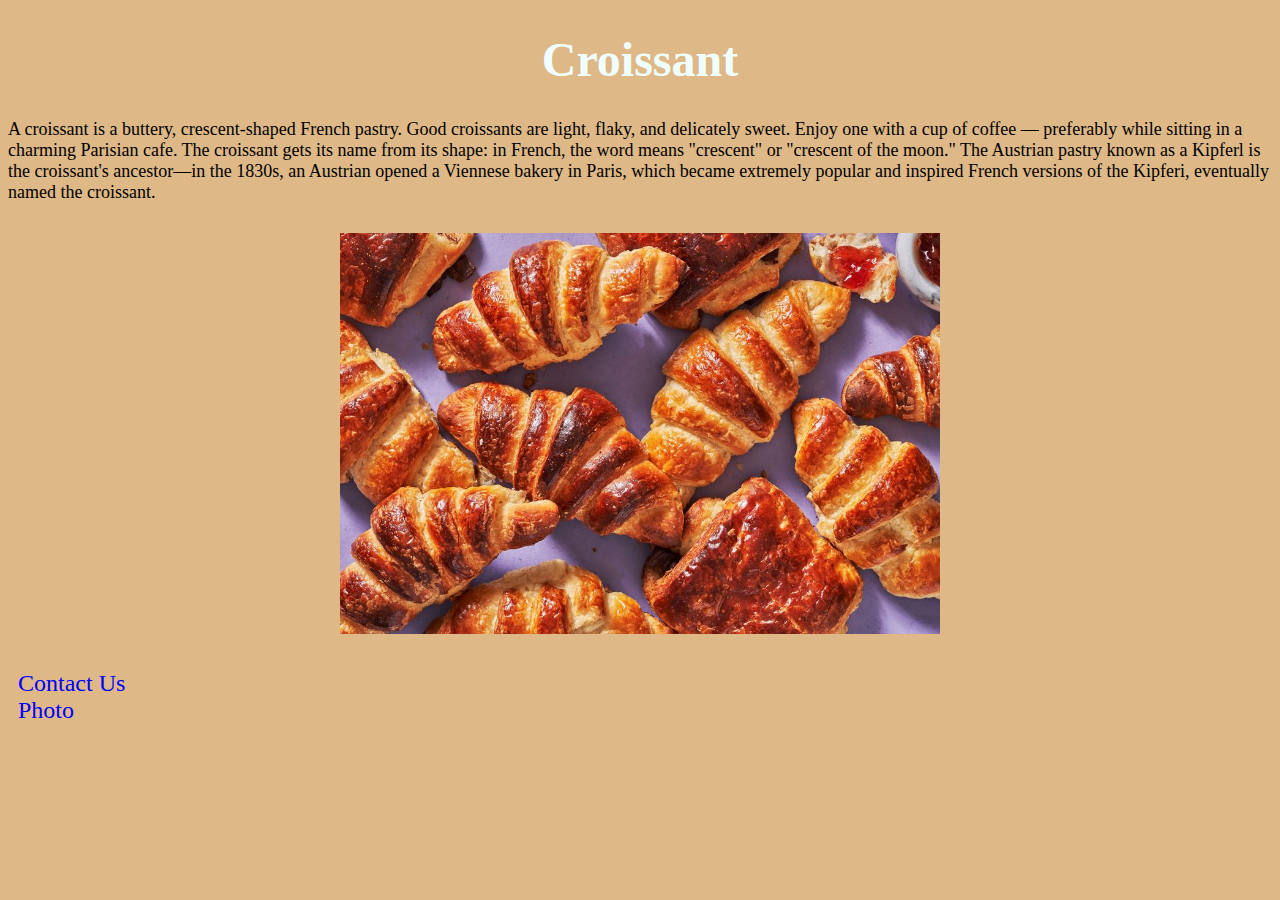
==== index.html @ 6dfd21a1 "A project is created" ====
<!DOCTYPE html>
<html lang="en">
  <head>
    <meta charset="UTF-8" />
    <meta http-equiv="X-UA-Compatible" content="IE=edge" />
    <meta name="viewport" content="width=device-width, initial-scale=1.0" />
    <link rel="stylesheet" href="/style/styles.css" />
    <title>Croissant</title>
  </head>
  <body>
    <h1>Croissant</h1>
    <div class="container">
      <p>  A croissant is a buttery, crescent-shaped French pastry. Good croissants
      are light, flaky, and delicately sweet. Enjoy one with a cup of coffee —
      preferably while sitting in a charming Parisian cafe. The croissant gets
      its name from its shape: in French, the word means "crescent" or "crescent
      of the moon." The Austrian pastry known as a Kipferl is the croissant's
      ancestor—in the 1830s, an Austrian opened a Viennese bakery in Paris,
      which became extremely popular and inspired French versions of the
      Kipferi, eventually named the croissant.
    </p>
    </div>
    
    
    <img src="/images/croissants_2.jpg" alt="" />
    <br />
    <br />
    <div class="container">
    <a href="/contact.html">Contact Us</a>
    <br />
    <a href="/photo.html">Photo</a>
    </div>
  </body>
</html>
---- style/styles.css ----
img {
  width: 600px;
  display: block;
  margin: auto;
  margin-top: 30px;
  }

a {
  text-decoration: none;
  color: blue;
  padding: 10px;
  font-size: 24px;
}

h1 {
  text-align: center;
  font-size: 48px;
  color: azure;
}
body {
  background: burlywood;
}
p {
  font-size: 18px;
}
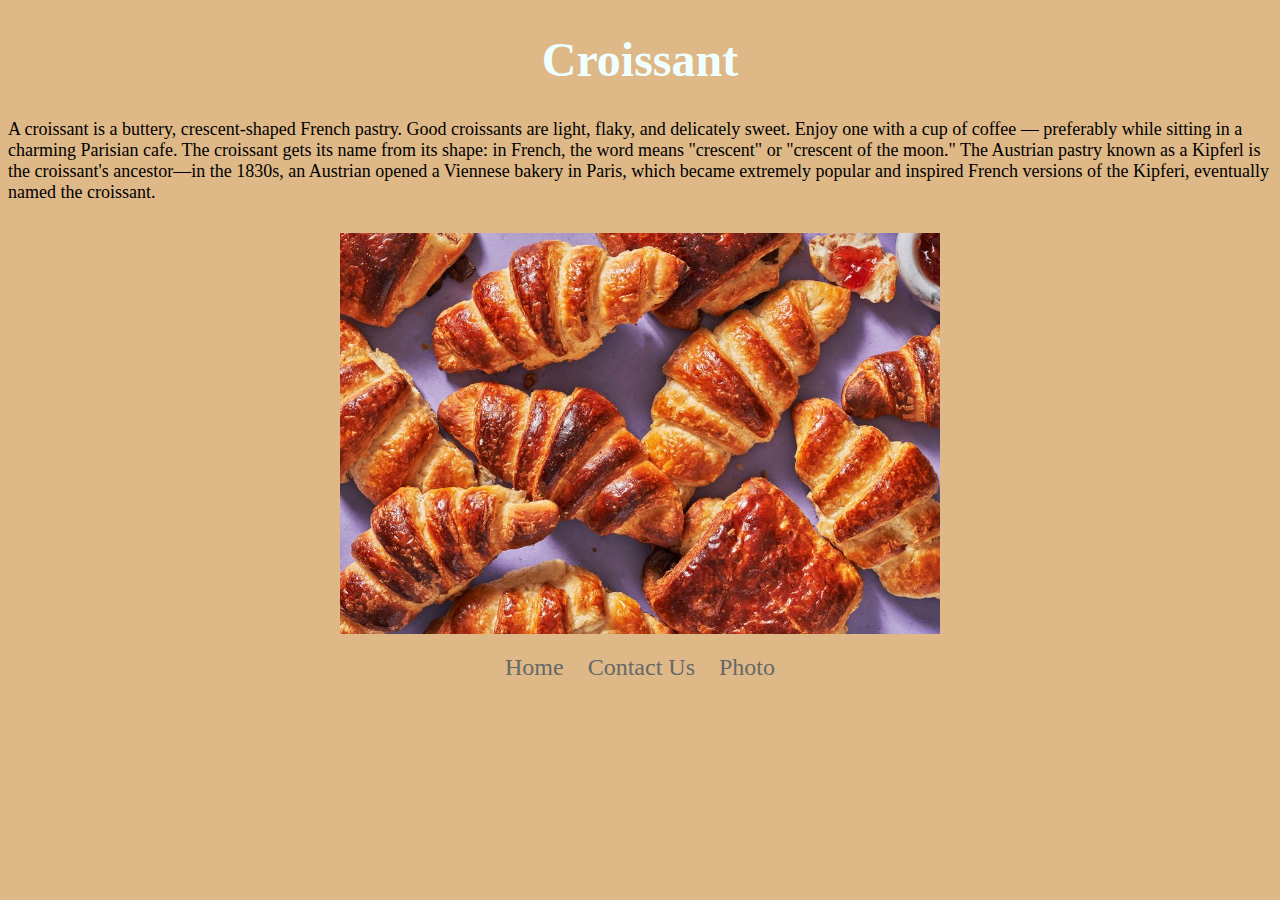
==== commit 81fd3085: "Footer added" ====
--- a/index.html
+++ b/index.html
@@ -19,16 +19,12 @@
       which became extremely popular and inspired French versions of the
       Kipferi, eventually named the croissant.
     </p>
-    </div>
-    
     
     <img src="/images/croissants_2.jpg" alt="" />
-    <br />
-    <br />
-    <div class="container">
-    <a href="/contact.html">Contact Us</a>
-    <br />
-    <a href="/photo.html">Photo</a>
-    </div>
+    <footer>
+    <a href="/">Home</a>
+    <a href="/contact.html"> Contact Us</a>
+    <a href="/photo.html"> Photo</a>
+    </footer>
   </body>
 </html>
--- a/style/styles.css
+++ b/style/styles.css
@@ -3,12 +3,16 @@
   display: block;
   margin: auto;
   margin-top: 30px;
-  }
+}
+footer{
+  text-align: center;
+  margin: 20px;
+}
 
-a {
+footer a {
+  margin: 0 10px;
   text-decoration: none;
-  color: blue;
-  padding: 10px;
+  color: rgb(102, 104, 104);
   font-size: 24px;
 }
 
@@ -23,4 +27,3 @@
 p {
   font-size: 18px;
 }
-
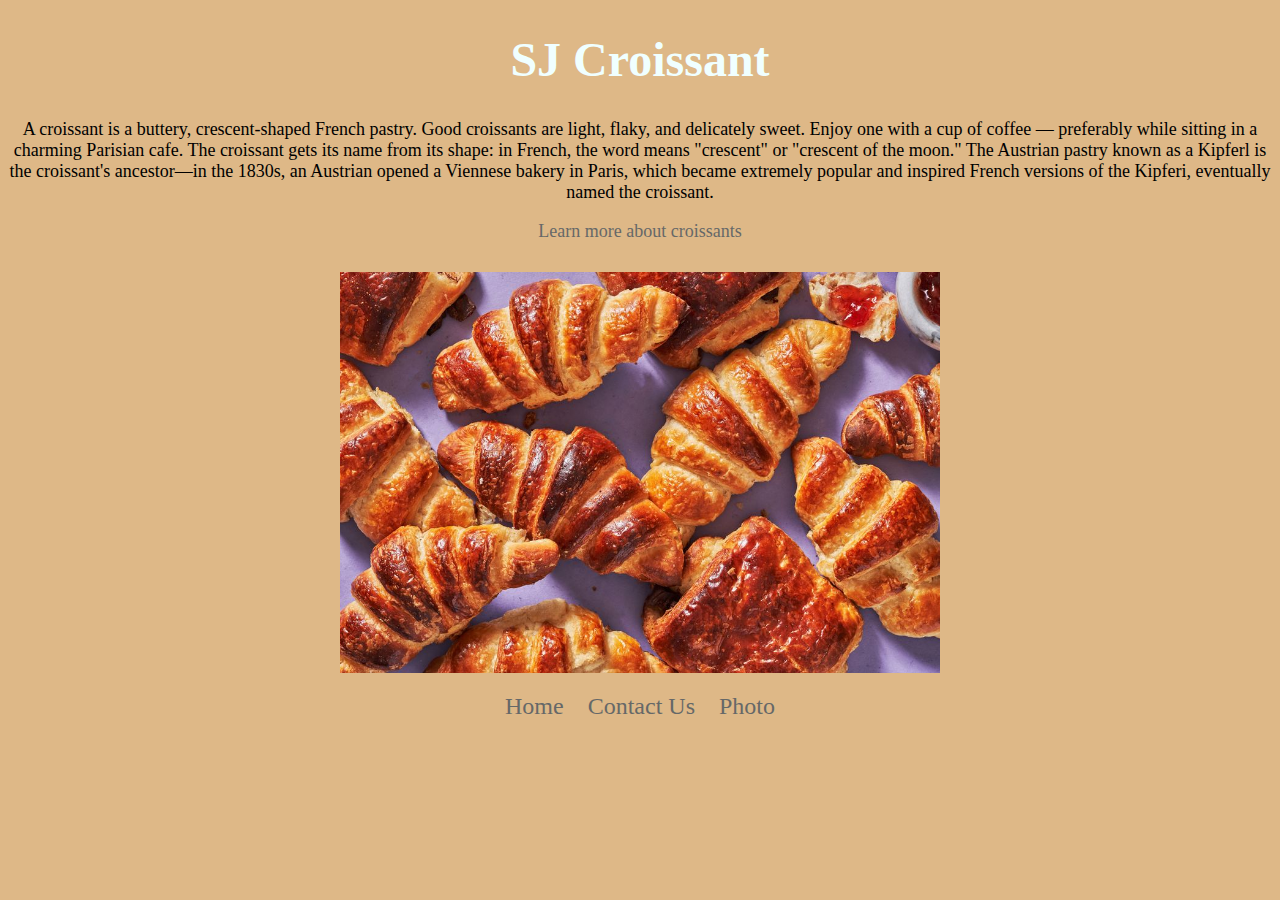
==== commit 84a06486: "seo added" ====
--- a/index.html
+++ b/index.html
@@ -5,10 +5,10 @@
     <meta http-equiv="X-UA-Compatible" content="IE=edge" />
     <meta name="viewport" content="width=device-width, initial-scale=1.0" />
     <link rel="stylesheet" href="/style/styles.css" />
-    <title>Croissant</title>
+    <title>SJ Croissant</title>
   </head>
   <body>
-    <h1>Croissant</h1>
+    <h1>SJ Croissant</h1>
     <div class="container">
       <p>  A croissant is a buttery, crescent-shaped French pastry. Good croissants
       are light, flaky, and delicately sweet. Enjoy one with a cup of coffee —
@@ -19,6 +19,9 @@
       which became extremely popular and inspired French versions of the
       Kipferi, eventually named the croissant.
     </p>
+    <p>
+      <a class="wiki" target="blank" href="https://en.wikipedia.org/wiki/Croissant">Learn more about croissants</a>
+    </p>
     
     <img src="/images/croissants_2.jpg" alt="" />
     <footer>
--- a/style/styles.css
+++ b/style/styles.css
@@ -4,7 +4,7 @@
   margin: auto;
   margin-top: 30px;
 }
-footer{
+footer {
   text-align: center;
   margin: 20px;
 }
@@ -26,4 +26,9 @@
 }
 p {
   font-size: 18px;
+  text-align: center;
 }
+.wiki {
+  color: rgb(102, 104, 104);
+  text-decoration: none;
+}
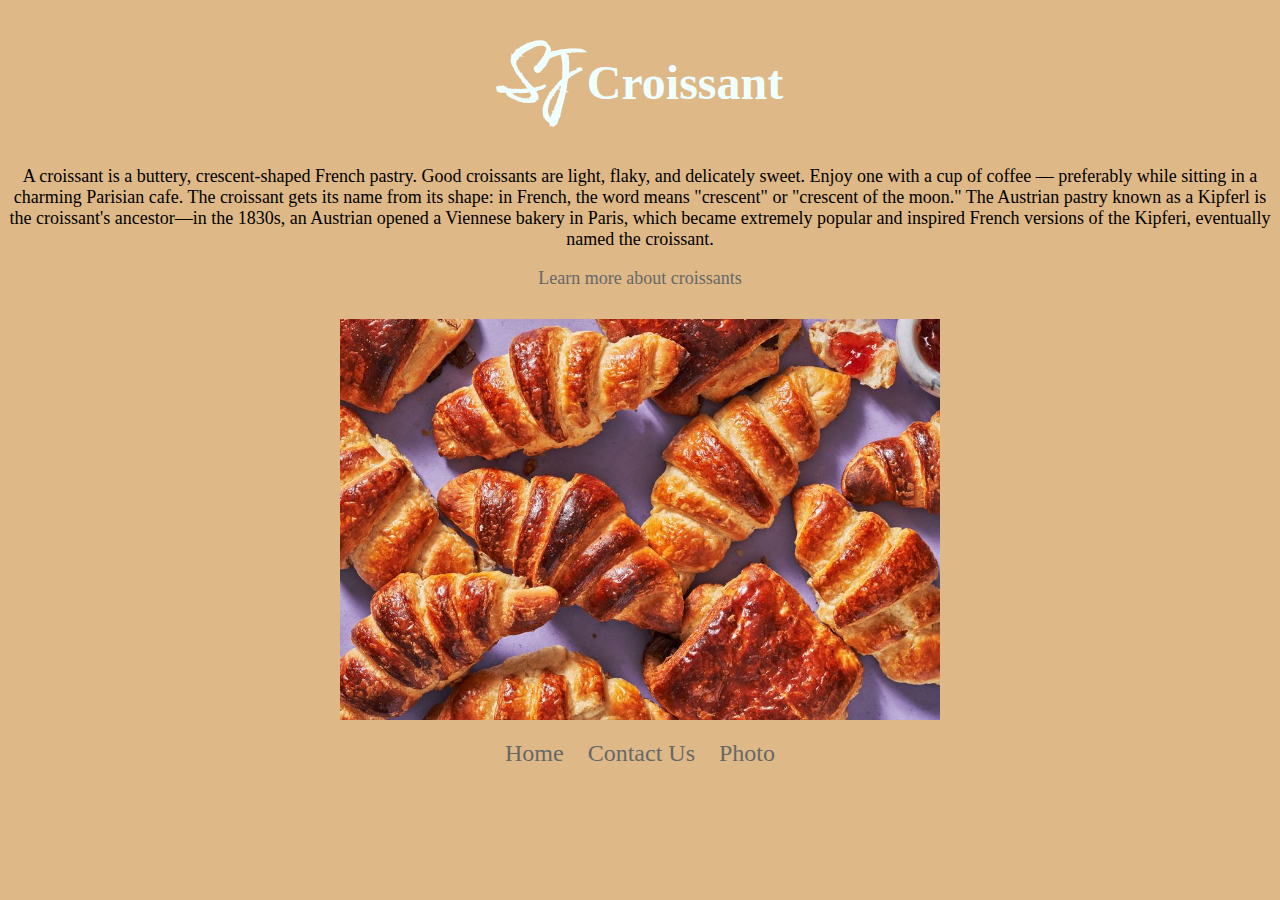
==== commit 359650d3: "Logo corrections" ====
--- a/index.html
+++ b/index.html
@@ -4,11 +4,15 @@
     <meta charset="UTF-8" />
     <meta http-equiv="X-UA-Compatible" content="IE=edge" />
     <meta name="viewport" content="width=device-width, initial-scale=1.0" />
+    <link rel="preconnect" href="https://fonts.googleapis.com">
+    <link rel="preconnect" href="https://fonts.gstatic.com" crossorigin>
+    <link href="https://fonts.googleapis.com/css2?family=Comforter+Brush&display=swap" rel="stylesheet">
     <link rel="stylesheet" href="/style/styles.css" />
-    <title>SJ Croissant</title>
+    <title>The best croissants in Cherkasy - sj-croissants.com</title>
+    <meta name="description" content="Taste the best croissants in town">
   </head>
   <body>
-    <h1>SJ Croissant</h1>
+    <h1><span>SJ</span> Croissant</h1>
     <div class="container">
       <p>  A croissant is a buttery, crescent-shaped French pastry. Good croissants
       are light, flaky, and delicately sweet. Enjoy one with a cup of coffee —
@@ -25,9 +29,9 @@
     
     <img src="/images/croissants_2.jpg" alt="" />
     <footer>
-    <a href="/">Home</a>
-    <a href="/contact.html"> Contact Us</a>
-    <a href="/photo.html"> Photo</a>
+    <a href="/" title="Home">Home</a>
+    <a href="/contact.html" title="Contact sj-croissants.com"> Contact Us</a>
+    <a href="/photo.html" title="Croissant photo"> Photo</a>
     </footer>
   </body>
 </html>
--- a/style/styles.css
+++ b/style/styles.css
@@ -32,3 +32,8 @@
   color: rgb(102, 104, 104);
   text-decoration: none;
 }
+
+span {
+  font-family: "Comforter Brush", cursive;
+  font-size: 72px;
+}
